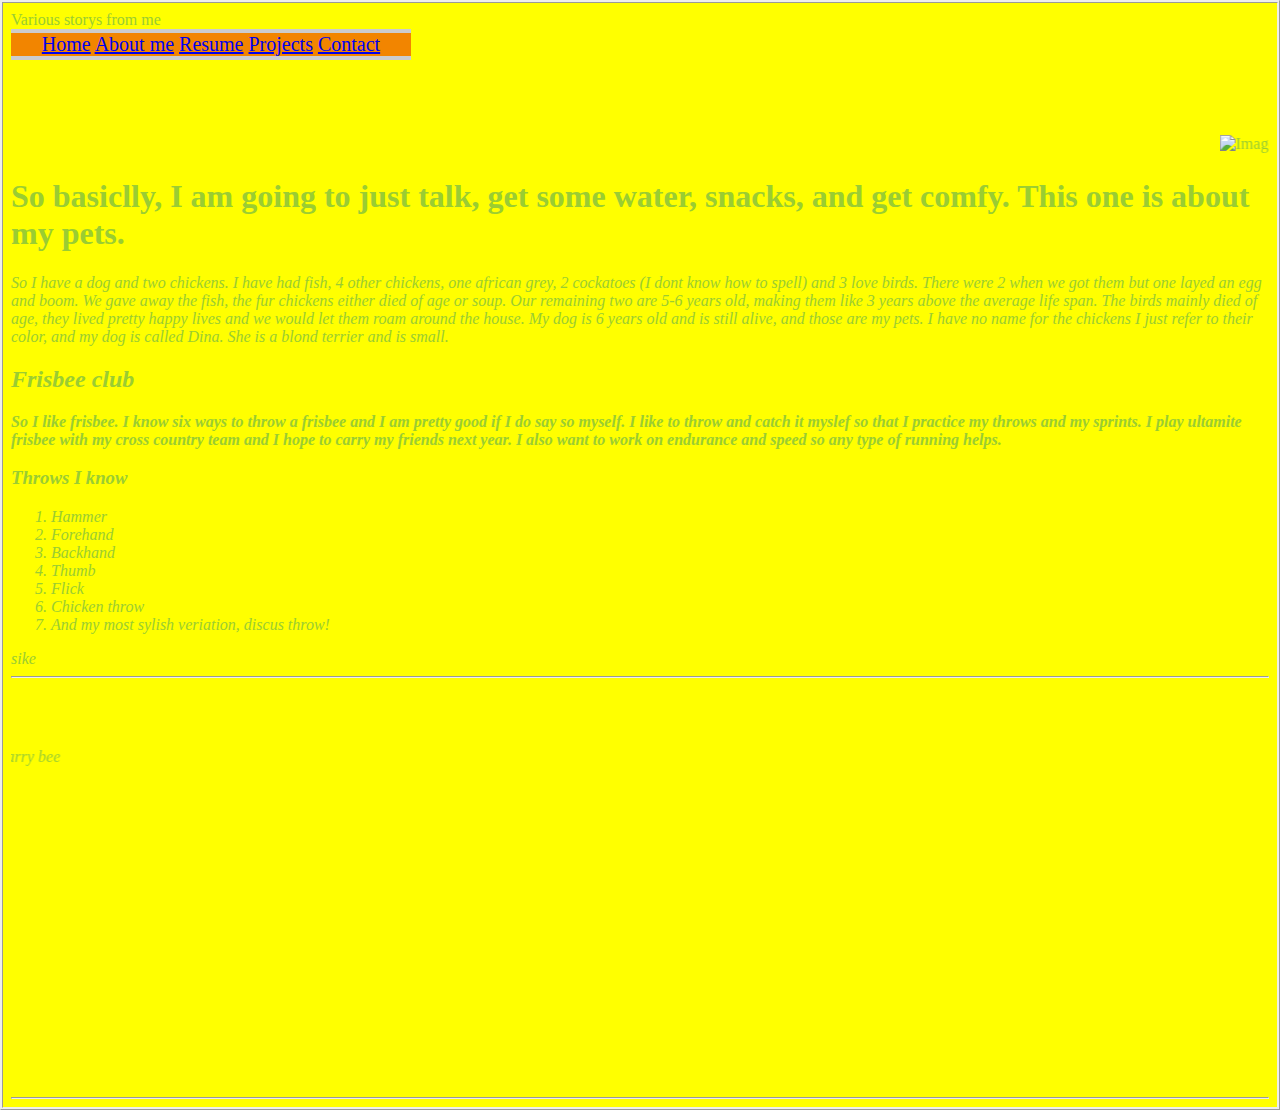
==== Site.HTML/Index.html @ 5967dd82 "Add files via upload" ====
<!DOCTYPE html>
<html>
<head>
  <link rel="stylesheet" href="style/stylesheet.css">
</head>
<header>Various storys from me</header>
<body>
   <div class="nav">
     <nav>
      <a href="index.html">Home</a>
      <a href="about.html">About me</a>
      <a href="resume.html">Resume</a>
      <a href="projects.html">Projects</a>
      <a href="contacts.html">Contact</a>
  </nav>
</div>
  <marquee direction="left"><img class="irc_mi" src="https://thewirecutter.com/wp-content/uploads/2017/06/flying-discs-lowres-55620.jpg" onload="typeof google==='object'&amp;&amp;google.aft&amp;&amp;google.aft(this)" alt="Image result for frisbee" width="304" height="203" style="margin-top: 75px;" data-iml="1561961664303"></marquee direction="left">

<h1 class "burdsandthebarry">
So basiclly, I am going to just talk, get some water, snacks, and get comfy. This one is about my pets.
</h1>
<p><em> So I have a dog and two chickens. I have had fish, 4 other chickens, one african grey, 2 cockatoes (I dont know how to spell) and 3 love birds. There were 2 when we got them but one layed an egg and boom. We gave away the fish, the fur chickens either died of age or soup. Our remaining two are 5-6 years old, making them like 3 years above the average life span. The birds mainly died of age, they lived pretty happy lives and we would let them roam around the house. My dog is 6 years old and is still alive, and those are my pets. I have no name for the chickens I just refer to their color, and my dog is called Dina. She is a blond terrier and is small.
<h2>Frisbee club</h2>
  <p><b>So I like frisbee. I know six ways to throw a frisbee and I am pretty good if I do say so myself. I like to throw and catch it myslef so that I practice my throws and my sprints. I play ultamite frisbee with my cross country team and I hope to carry my friends next year. I also want to work on endurance and speed so any type of running helps.</b></p>
<h3>Throws I know</h3>
      <ol>
        <li>Hammer</li>
        <li>Forehand</li>
        <li>Backhand</li>
        <li>Thumb</li>
        <li>Flick</li>
        <li>Chicken throw</li>
        <li>And my most sylish veriation, discus throw!</li>
      </ol>
<!-->
sike
</!-->
<title> Index </title>
<hr>
<marquee direction="right"><img class="irc_mi" src="https://vignette.wikia.nocookie.net/beemovie/images/1/11/Barry-B-Benson.png/revision/latest?cb=20190513100654" onload="typeof google==='object'&amp;&amp;google.aft&amp;&amp;google.aft(this)" alt="Image result for barry bee" width="304" height="230" style="margin-top: 62px;" data-iml="1561323167728"></marquee direction="right">
<iframe width="560" height="315" src="https://www.youtube.com/embed/wpV-gGA4PSk?controls=0" frameborder="0" allow="accelerometer; autoplay; encrypted-media; gyroscope; picture-in-picture" allowfullscreen></iframe>
<hr>
<Copyright (c) 2018 Copyright Holder All Rights Reserved.
</body>
</html>
---- Site.HTML/style/stylesheet.css ----
html {background-color: yellow}
html {border-style: ridge}
html {text-decoration-style: wavy}
    html {color: yellowgreen}
.burdsandthebarry {
    background-color:black
        color:yellow;
    text text-align: justify
}

nav{
      border:2px solid #ccc;
      border-width:4px 0;
      margin:0;
      padding:0;
     background-color: #f28500;
     font-family: "Times New Roman", Times, serif;
       font-size: 20px;
   flex-direction: row;
 text-align: center;
 width: 400px;
   margin: 0;
   padding: 0;}

.button{
  background-color: #cc335f;
  border: none;
  color: white;
  padding: 15px 32px;
  text-align: center;
  text-decoration: none;
  display: inline-block;
  font-size: 18px;
  margin: 4px 2px;
  cursor: pointer;
}
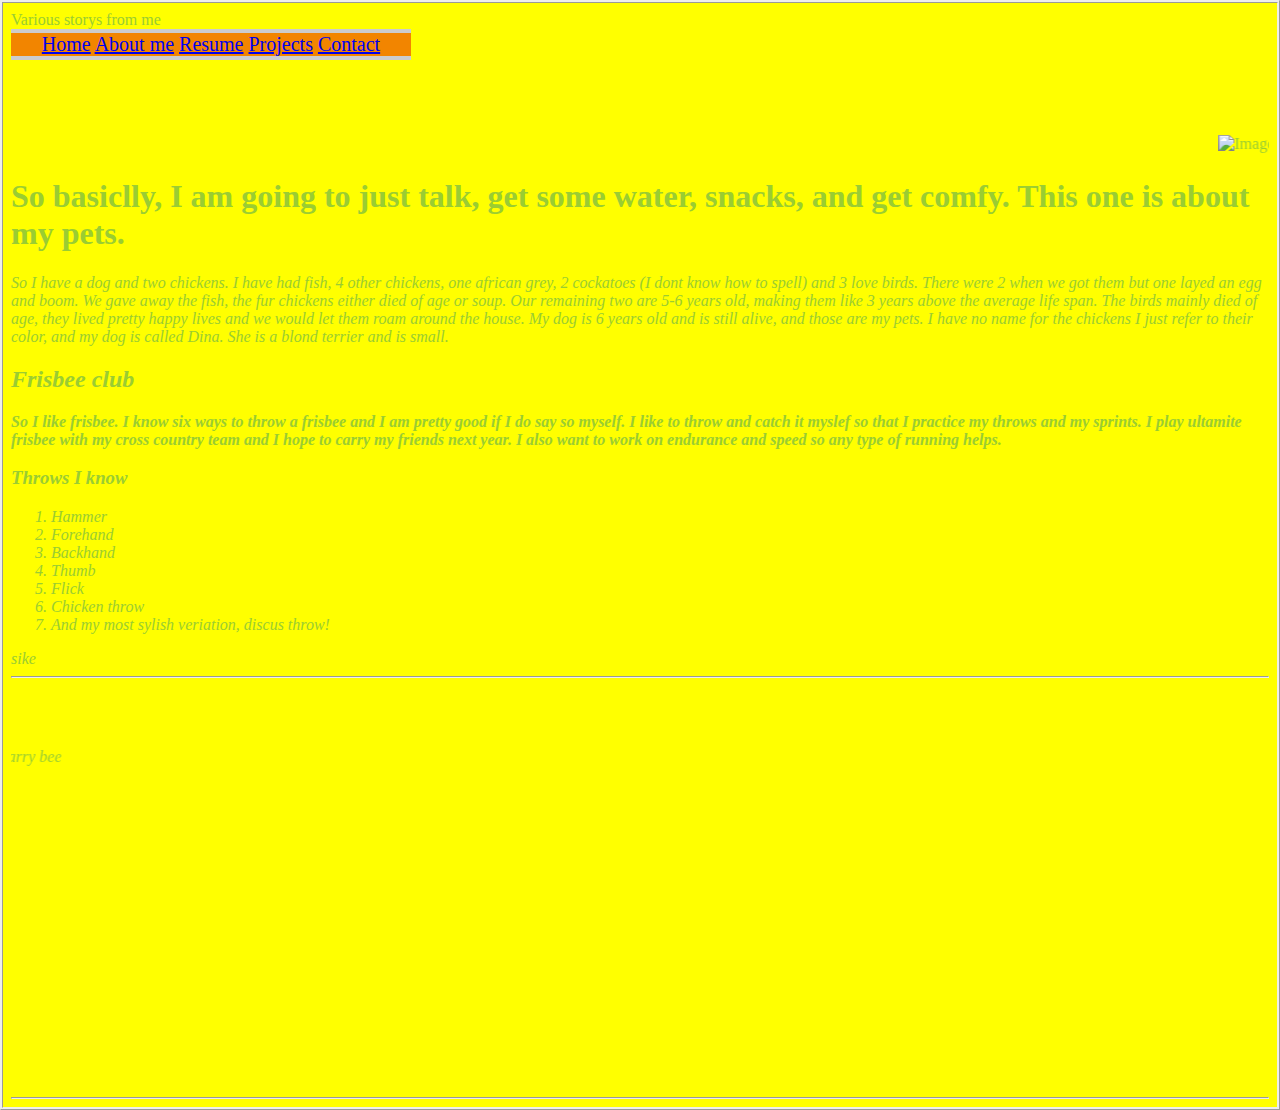
==== commit cb34ba8f: "Update Index.html" ====
--- a/Site.HTML/Index.html
+++ b/Site.HTML/Index.html
@@ -7,11 +7,11 @@
 <body>
    <div class="nav">
      <nav>
-      <a href="index.html">Home</a>
-      <a href="about.html">About me</a>
-      <a href="resume.html">Resume</a>
-      <a href="projects.html">Projects</a>
-      <a href="contacts.html">Contact</a>
+      <a href="/index.html">Home</a>
+      <a href="/about.html">About me</a>
+      <a href="/resume.html">Resume</a>
+      <a href="/projects.html">Projects</a>
+      <a href="/contacts.html">Contact</a>
   </nav>
 </div>
   <marquee direction="left"><img class="irc_mi" src="https://thewirecutter.com/wp-content/uploads/2017/06/flying-discs-lowres-55620.jpg" onload="typeof google==='object'&amp;&amp;google.aft&amp;&amp;google.aft(this)" alt="Image result for frisbee" width="304" height="203" style="margin-top: 75px;" data-iml="1561961664303"></marquee direction="left">
